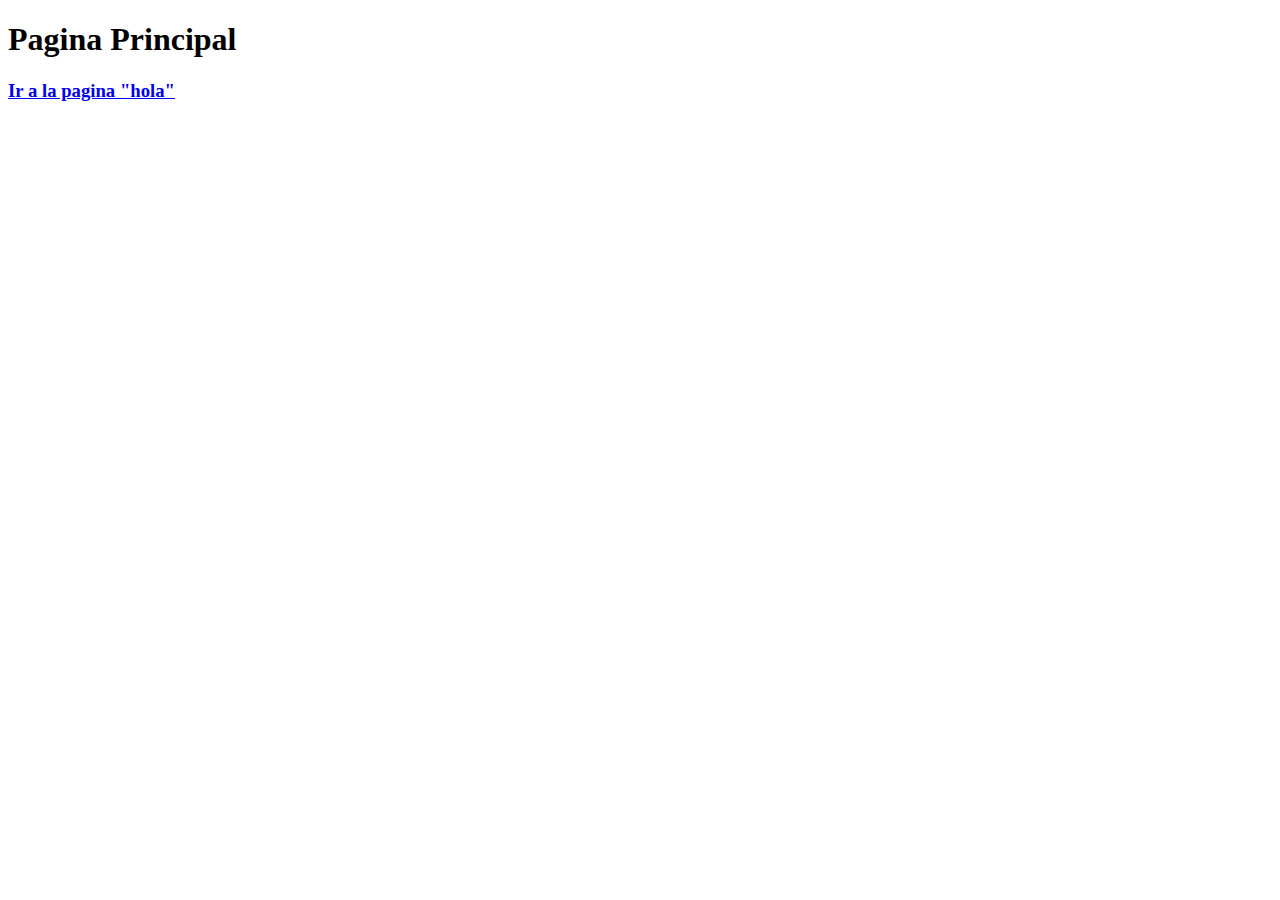
==== src/main/resources/static/index.html @ 3ff50a19 "Fix de Carpetas" ====
<!DOCTYPE html>
<html lang="en">
<head>
    <meta charset="UTF-8">
    <title>Inmolab</title>
</head>
<body>
<h1>Pagina Principal</h1>
<h3>
   <a href="/hola" >Ir a la pagina "hola"</a>
</h3>

</body>
</html>
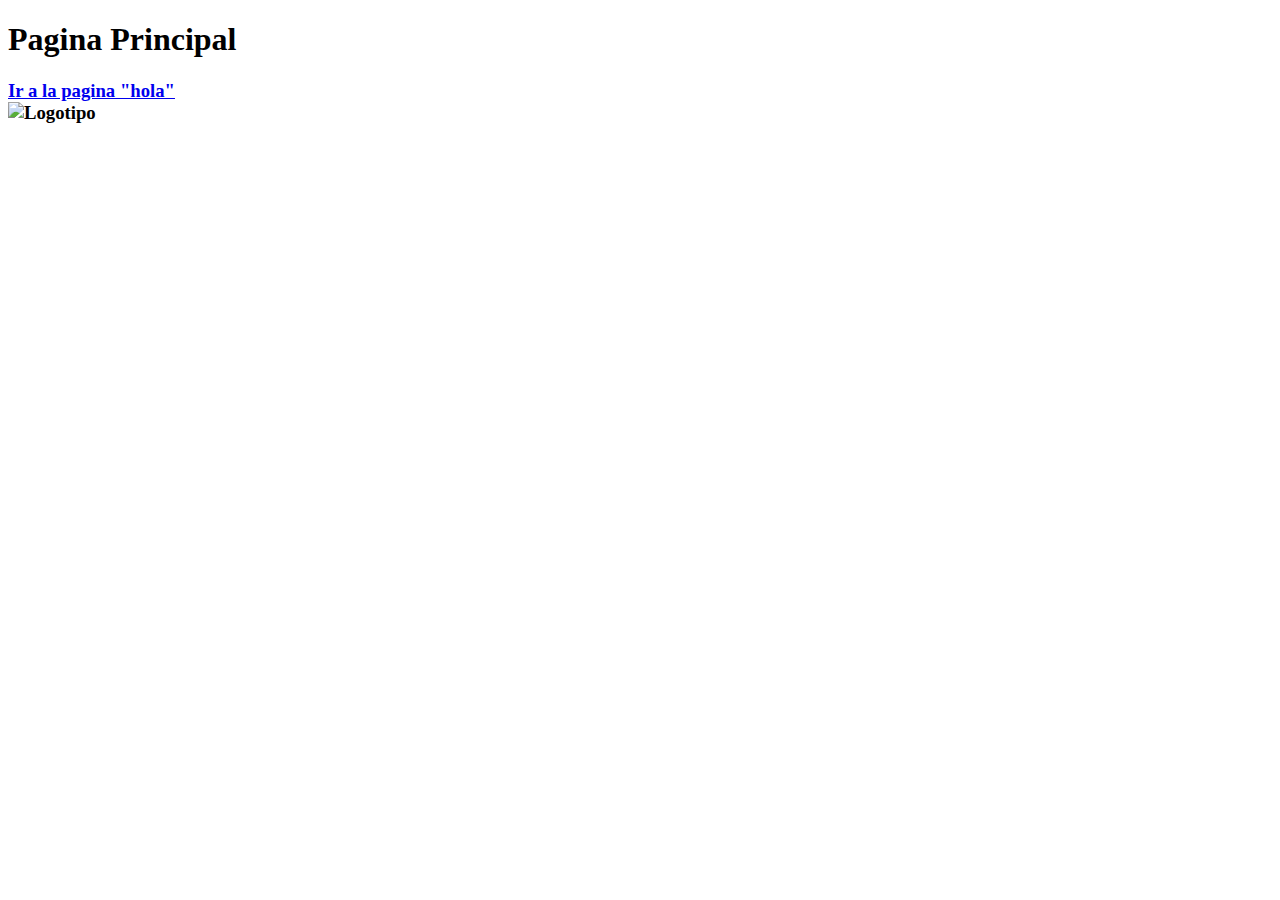
==== commit e055f583: "inicio de proyecto con Miguel" ====
--- a/src/main/resources/static/index.html
+++ b/src/main/resources/static/index.html
@@ -8,6 +8,10 @@
 <h1>Pagina Principal</h1>
 <h3>
    <a href="/hola" >Ir a la pagina "hola"</a>
+   
+                <div class="col-md-12 text-center">
+                    <img class="pb-5" th:src="@{/Logotipo/menuNavLogoNegro.png}" alt="Logotipo">
+                </div>
 </h3>
 
 </body>
